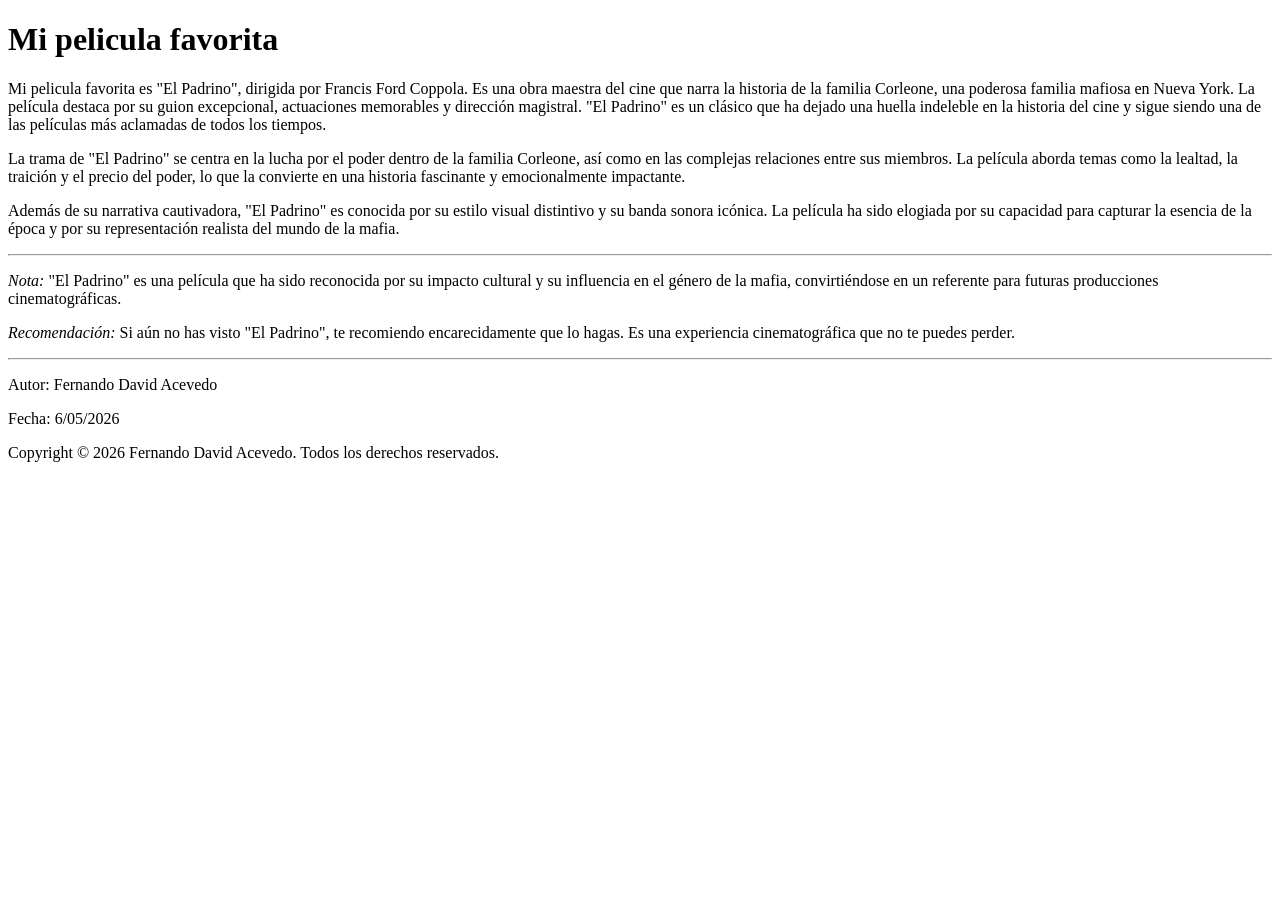
==== HTML/Taller_ejercicios_practicos/ejercicio2.html @ 3aad85ef "Taller: ejercicios practicos" ====
<!DOCTYPE html>
<html lang="es">
    <head>
        <meta charset="UTF-8">
        <title>Ejercicio 2 - Taller de Ejercicios Prácticos</title>
    </head>
    <body>
        <main>
            <h1>Mi pelicula favorita</h1>
            <p>Mi pelicula favorita es "El Padrino", dirigida por Francis Ford Coppola. Es una obra maestra del cine que narra la historia de la familia Corleone, una poderosa familia mafiosa en Nueva York. La película destaca por su guion excepcional, actuaciones memorables y dirección magistral. "El Padrino" es un clásico que ha dejado una huella indeleble en la historia del cine y sigue siendo una de las películas más aclamadas de todos los tiempos.</p>
            <p>La trama de "El Padrino" se centra en la lucha por el poder dentro de la familia Corleone, así como en las complejas relaciones entre sus miembros. La película aborda temas como la lealtad, la traición y el precio del poder, lo que la convierte en una historia fascinante y emocionalmente impactante.</p>
            <p>Además de su narrativa cautivadora, "El Padrino" es conocida por su estilo visual distintivo y su banda sonora icónica. La película ha sido elogiada por su capacidad para capturar la esencia de la época y por su representación realista del mundo de la mafia.</p>
            <hr>
            <aside>
               <p><em>Nota:</em> "El Padrino" es una película que ha sido reconocida por su impacto cultural y su influencia en el género de la mafia, convirtiéndose en un referente para futuras producciones cinematográficas.</p>
               <p><em>Recomendación:</em> Si aún no has visto "El Padrino", te recomiendo encarecidamente que lo hagas. Es una experiencia cinematográfica que no te puedes perder.</p> 
            </aside>
        </main>
        <hr>
        <footer>
            <p>Autor:   Fernando David Acevedo</p>
            <p>Fecha: 6/05/2026</p>
            <p>Copyright © 2026 Fernando David Acevedo. Todos los derechos reservados.</p>
        </footer>
    </body>    
</html>
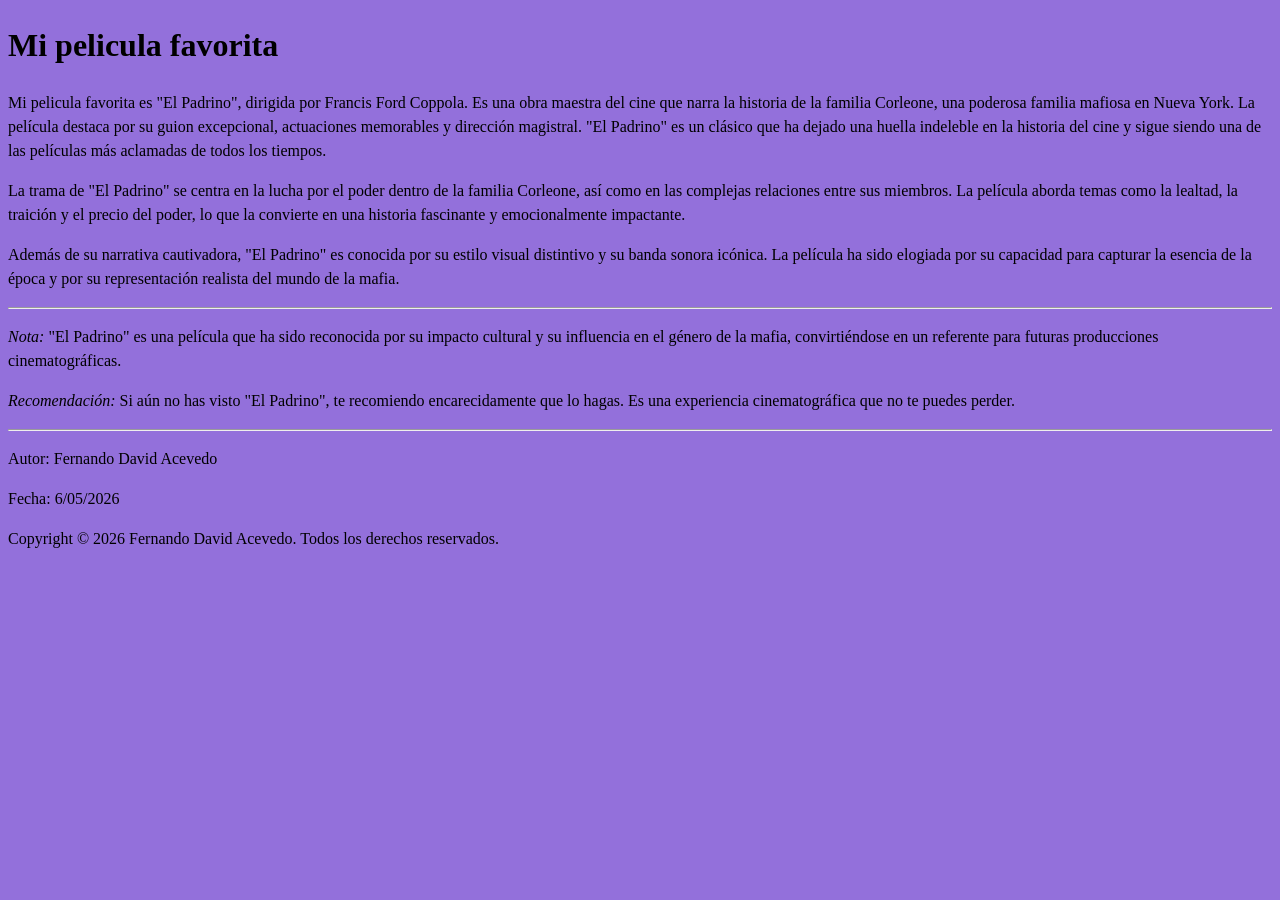
==== commit c21aff79: "Taller: ejercicios practicos" ====
--- a/HTML/Taller_ejercicios_practicos/ejercicio2.html
+++ b/HTML/Taller_ejercicios_practicos/ejercicio2.html
@@ -3,6 +3,7 @@
     <head>
         <meta charset="UTF-8">
         <title>Ejercicio 2 - Taller de Ejercicios Prácticos</title>
+        <link rel="stylesheet" href="ejercicio4.css">
     </head>
     <body>
         <main>
--- a/HTML/Taller_ejercicios_practicos/ejercicio4.css
+++ b/HTML/Taller_ejercicios_practicos/ejercicio4.css
@@ -0,0 +1,7 @@
+body {
+    fount-size: 18px;
+    fount-type: 'Segoe UI', Tahoma, Geneva, Verdana, sans-serif;
+    fount-color: rebeccapurple;
+    background-color: mediumpurple;
+    line-height: 1.5;
+}
